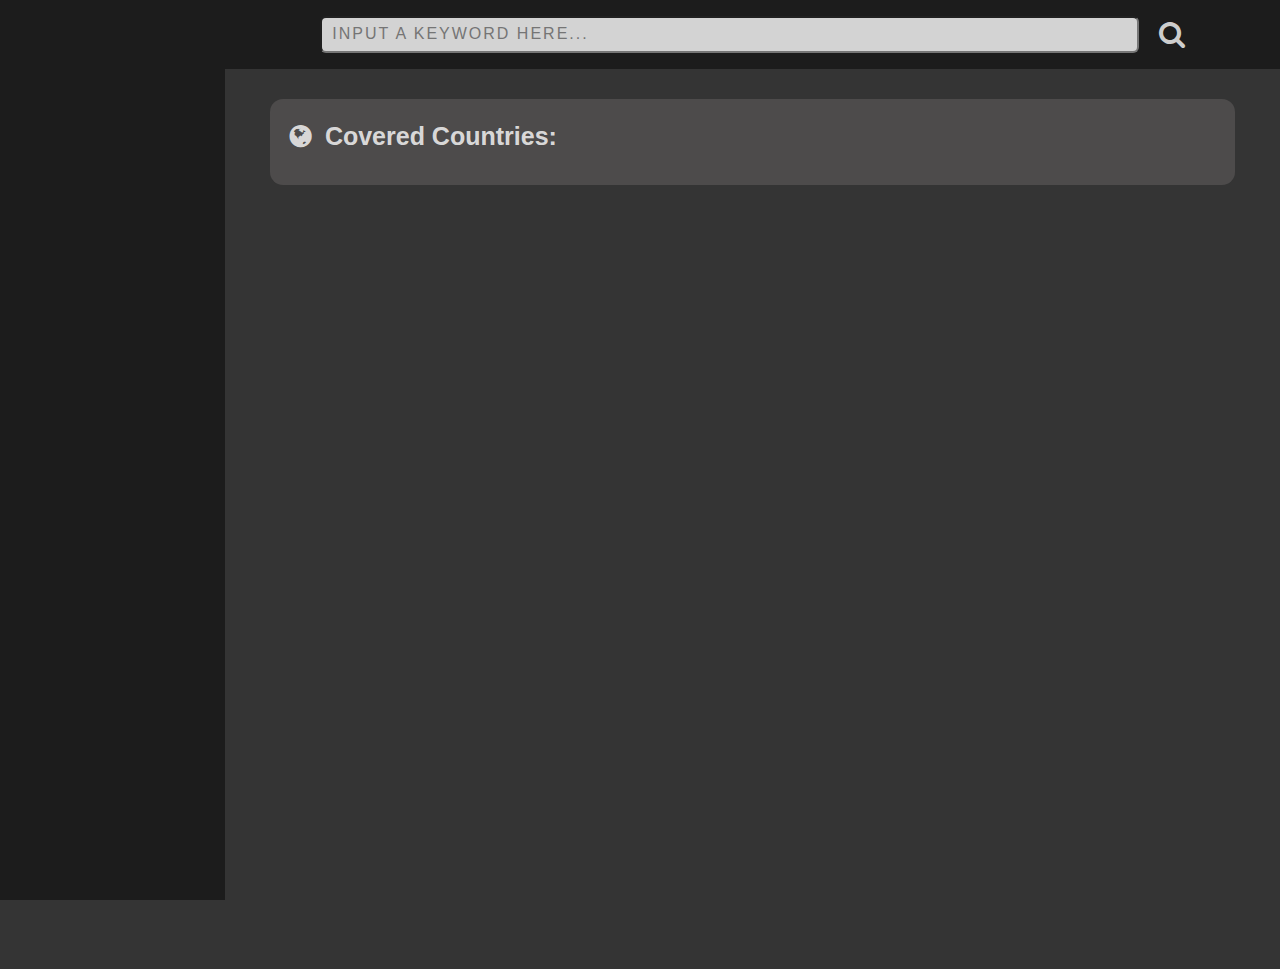
==== web/index.html @ 194e52c0 "Add icon and more styles for country selection within "Settings" section." ====
<!DOCTYPE html>
<html lang="en">
  <head>
    <meta charset="UTF-8" />
    <meta name="viewport" content="width=device-width, initial-scale=1.0" />
    <title>Bing News Extractor</title>

    <!-- Style Sheets -->
    <link rel="stylesheet" href="javascript/bootstrap/bootstrap.css" />
    <link
      rel="stylesheet"
      href="css/font-awesome-4.7.0/css/font-awesome.min.css"
    />
    <link
      rel="stylesheet"
      href="css/fonts.googleapis.com.RobotoVarela_Round.css"
    />
    <link rel="stylesheet" href="css/fonts.googleapis.com.Material_Icons.css" />
    <link rel="stylesheet" href="css/bootstrap.min.css" />
    <link rel="stylesheet" href="css/flag-icons-main/css/flag-icons.min.css" />
    <link rel="stylesheet" href="css/style.css" />
  </head>

  <body>
    <div class="sidebar_container"></div>

    <div class="alert alert-danger hide-item search_container" role="alert">
      <div class="input_box">
        <input
          placeholder="Input a keyword here..."
          class="js-search"
          type="text"
        />
      </div>
      <div class="icon_button">
        <i class="fa fa-search fa-2x" aria-hidden="true" onclick="search()"></i>
      </div>
    </div>

    <div class="scrollbar">
      <div class="force_overflow">
        <div class="content_container">
          <div class="container-fluid">
            <div class="inner_container">
              <!-- Results Container -->
              <div class="results_container">
                <div class="results_container_articles"></div>
                <div class="results_container_buttons"></div>
              </div>
              <!-- Bookmarks Container -->
              <div class="bookmarks_container">
                <div class="bookmarks_container_articles"></div>
                <div class="bookmarks_container_buttons"></div>
              </div>
              <!-- Trash Bin Container -->
              <div class="bin_container">
                <div class="bin_container_articles"></div>
                <div class="bin_container_buttons"></div>
              </div>
              <!-- Configuration Container -->
              <div class="settings_container">
                <!-- <input type="text" class="api_input" /> -->
                <div class="country_container">
                  <div class="title">
                    <i class="fa fa-globe" aria-hidden="true"></i>
                    <p>Covered Countries:</p>
                  </div>
                  <div class="country_buttons_container"></div>
                </div>
              </div>

              <!-- Modal HTML -->
              <div id="myModal" class="modal fade custom_modal">
                <div class="modal-dialog modal-confirm">
                  <div class="modal-content">
                    <div class="modal-header">
                      <div class="icon-box">
                        <i class="material-icons">&#xE5CD;</i>
                      </div>
                      <h4 class="modal-title">Are you sure?</h4>
                    </div>
                    <div class="modal-body">
                      <p>
                        Do you really want to delete this article? This process
                        cannot be undone.
                      </p>
                    </div>
                    <div class="modal-footer">
                      <button
                        type="button"
                        class="btn btn-info"
                        data-dismiss="modal"
                      >
                        Cancel
                      </button>
                      <button
                        type="button"
                        class="btn btn-danger"
                        onclick="delete_article()"
                        data-dismiss="modal"
                      >
                        Delete
                      </button>
                    </div>
                  </div>
                </div>
              </div>
            </div>
          </div>
        </div>
      </div>
    </div>

    <!-- EEL 库会自动生成该文件，以保证 Python 可以调用 JavaScript 函数 -->
    <script src="/eel.js"></script>
    <script src="javascript/jquery/jquery.js"></script>
    <script src="javascript/bootstrap/bootstrap.js"></script>
    <script src="javascript/script.js"></script>
    <script src="javascript/jquery/jquery.min.js"></script>
    <script src="javascript/bootstrap/bootstrap.min.js"></script>
  </body>
</html>
---- web/css/fonts.googleapis.com.RobotoVarela_Round.css ----
/* cyrillic-ext */
@font-face {
  font-family: 'Roboto';
  font-style: normal;
  font-weight: 400;
  src: url(https://fonts.gstatic.com/s/roboto/v30/KFOmCnqEu92Fr1Mu72xKOzY.woff2) format('woff2');
  unicode-range: U+0460-052F, U+1C80-1C88, U+20B4, U+2DE0-2DFF, U+A640-A69F, U+FE2E-FE2F;
}
/* cyrillic */
@font-face {
  font-family: 'Roboto';
  font-style: normal;
  font-weight: 400;
  src: url(https://fonts.gstatic.com/s/roboto/v30/KFOmCnqEu92Fr1Mu5mxKOzY.woff2) format('woff2');
  unicode-range: U+0301, U+0400-045F, U+0490-0491, U+04B0-04B1, U+2116;
}
/* greek-ext */
@font-face {
  font-family: 'Roboto';
  font-style: normal;
  font-weight: 400;
  src: url(https://fonts.gstatic.com/s/roboto/v30/KFOmCnqEu92Fr1Mu7mxKOzY.woff2) format('woff2');
  unicode-range: U+1F00-1FFF;
}
/* greek */
@font-face {
  font-family: 'Roboto';
  font-style: normal;
  font-weight: 400;
  src: url(https://fonts.gstatic.com/s/roboto/v30/KFOmCnqEu92Fr1Mu4WxKOzY.woff2) format('woff2');
  unicode-range: U+0370-0377, U+037A-037F, U+0384-038A, U+038C, U+038E-03A1, U+03A3-03FF;
}
/* vietnamese */
@font-face {
  font-family: 'Roboto';
  font-style: normal;
  font-weight: 400;
  src: url(https://fonts.gstatic.com/s/roboto/v30/KFOmCnqEu92Fr1Mu7WxKOzY.woff2) format('woff2');
  unicode-range: U+0102-0103, U+0110-0111, U+0128-0129, U+0168-0169, U+01A0-01A1, U+01AF-01B0, U+0300-0301, U+0303-0304, U+0308-0309, U+0323, U+0329, U+1EA0-1EF9, U+20AB;
}
/* latin-ext */
@font-face {
  font-family: 'Roboto';
  font-style: normal;
  font-weight: 400;
  src: url(https://fonts.gstatic.com/s/roboto/v30/KFOmCnqEu92Fr1Mu7GxKOzY.woff2) format('woff2');
  unicode-range: U+0100-02AF, U+0304, U+0308, U+0329, U+1E00-1E9F, U+1EF2-1EFF, U+2020, U+20A0-20AB, U+20AD-20C0, U+2113, U+2C60-2C7F, U+A720-A7FF;
}
/* latin */
@font-face {
  font-family: 'Roboto';
  font-style: normal;
  font-weight: 400;
  src: url(https://fonts.gstatic.com/s/roboto/v30/KFOmCnqEu92Fr1Mu4mxK.woff2) format('woff2');
  unicode-range: U+0000-00FF, U+0131, U+0152-0153, U+02BB-02BC, U+02C6, U+02DA, U+02DC, U+0304, U+0308, U+0329, U+2000-206F, U+2074, U+20AC, U+2122, U+2191, U+2193, U+2212, U+2215, U+FEFF, U+FFFD;
}
/* hebrew */
@font-face {
  font-family: 'Varela Round';
  font-style: normal;
  font-weight: 400;
  src: url(https://fonts.gstatic.com/s/varelaround/v20/w8gdH283Tvk__Lua32TysjIfpcuPP9g.woff2) format('woff2');
  unicode-range: U+0590-05FF, U+200C-2010, U+20AA, U+25CC, U+FB1D-FB4F;
}
/* vietnamese */
@font-face {
  font-family: 'Varela Round';
  font-style: normal;
  font-weight: 400;
  src: url(https://fonts.gstatic.com/s/varelaround/v20/w8gdH283Tvk__Lua32TysjIfqMuPP9g.woff2) format('woff2');
  unicode-range: U+0102-0103, U+0110-0111, U+0128-0129, U+0168-0169, U+01A0-01A1, U+01AF-01B0, U+0300-0301, U+0303-0304, U+0308-0309, U+0323, U+0329, U+1EA0-1EF9, U+20AB;
}
/* latin-ext */
@font-face {
  font-family: 'Varela Round';
  font-style: normal;
  font-weight: 400;
  src: url(https://fonts.gstatic.com/s/varelaround/v20/w8gdH283Tvk__Lua32TysjIfqcuPP9g.woff2) format('woff2');
  unicode-range: U+0100-02AF, U+0304, U+0308, U+0329, U+1E00-1E9F, U+1EF2-1EFF, U+2020, U+20A0-20AB, U+20AD-20C0, U+2113, U+2C60-2C7F, U+A720-A7FF;
}
/* latin */
@font-face {
  font-family: 'Varela Round';
  font-style: normal;
  font-weight: 400;
  src: url(https://fonts.gstatic.com/s/varelaround/v20/w8gdH283Tvk__Lua32TysjIfp8uP.woff2) format('woff2');
  unicode-range: U+0000-00FF, U+0131, U+0152-0153, U+02BB-02BC, U+02C6, U+02DA, U+02DC, U+0304, U+0308, U+0329, U+2000-206F, U+2074, U+20AC, U+2122, U+2191, U+2193, U+2212, U+2215, U+FEFF, U+FFFD;
}
---- web/css/fonts.googleapis.com.Material_Icons.css ----
/* fallback */
@font-face {
  font-family: 'Material Icons';
  font-style: normal;
  font-weight: 400;
  src: url(https://fonts.gstatic.com/s/materialicons/v141/flUhRq6tzZclQEJ-Vdg-IuiaDsNc.woff2) format('woff2');
}

.material-icons {
  font-family: 'Material Icons';
  font-weight: normal;
  font-style: normal;
  font-size: 24px;
  line-height: 1;
  letter-spacing: normal;
  text-transform: none;
  display: inline-block;
  white-space: nowrap;
  word-wrap: normal;
  direction: ltr;
  -webkit-font-feature-settings: 'liga';
  -webkit-font-smoothing: antialiased;
}
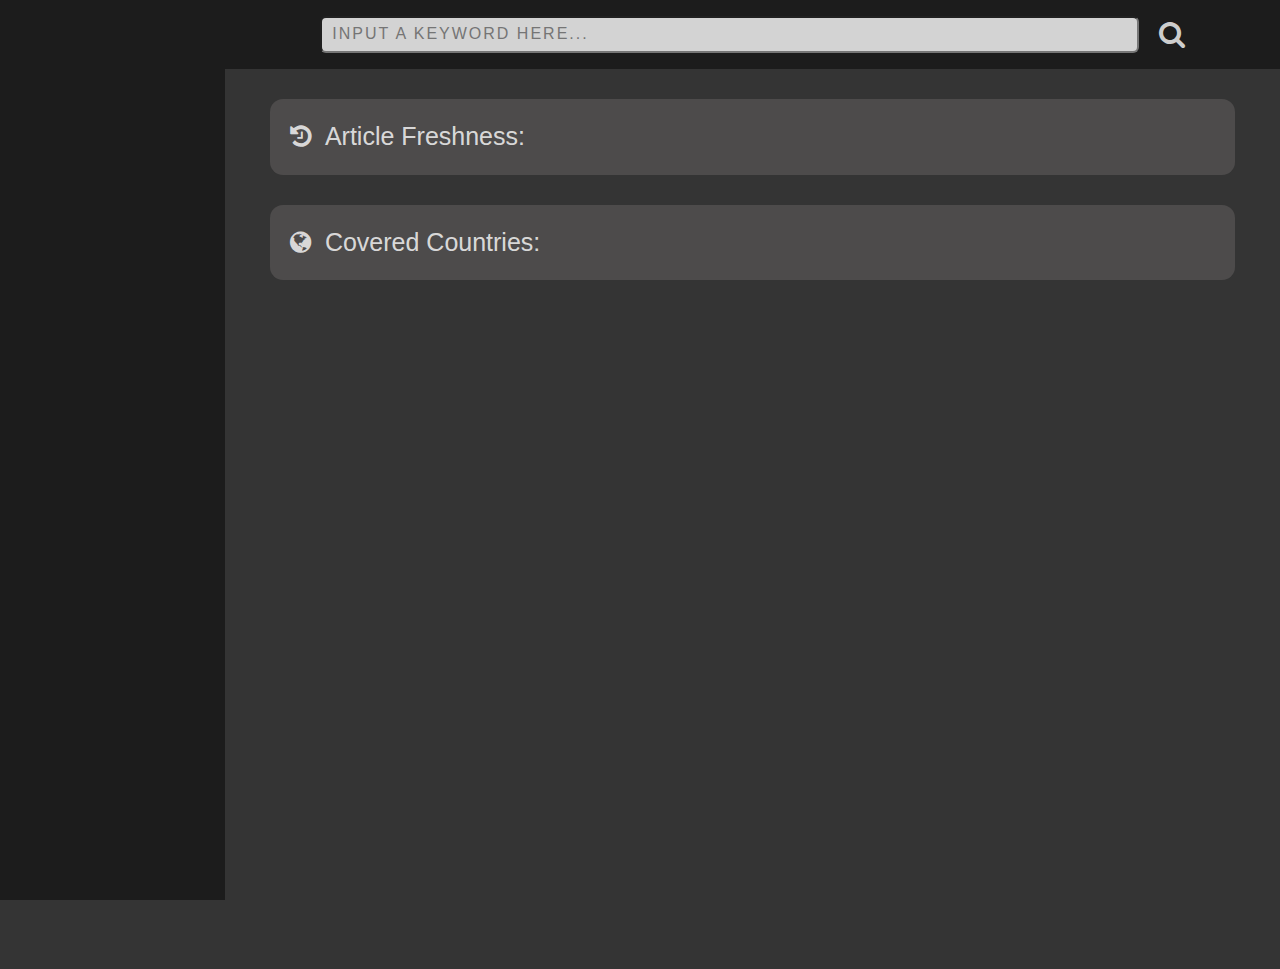
==== commit d17aa667: "Add HTML and style the freshness buttons." ====
--- a/web/index.html
+++ b/web/index.html
@@ -60,6 +60,15 @@
               <!-- Configuration Container -->
               <div class="settings_container">
                 <!-- <input type="text" class="api_input" /> -->
+                <!-- Article Freshness Selection -->
+                <div class="freshness_container">
+                  <div class="title">
+                    <i class="fa fa-history" aria-hidden="true"></i>
+                    <p>Article Freshness:</p>
+                  </div>
+                  <div class="freshness_buttons_container"></div>
+                </div>
+                <!-- Country Selection -->
                 <div class="country_container">
                   <div class="title">
                     <i class="fa fa-globe" aria-hidden="true"></i>
--- a/web/css/style.css
+++ b/web/css/style.css
@@ -478,16 +478,18 @@
 }
 
 /* Configuration Page Styling */
-.country_buttons_all{
-    text-align: center;
-}
-.country_buttons_all .row{
+.country_buttons_all {
+    text-align: center;
+}
+.country_buttons_all .row,
+.freshness_buttons_container .row {
     margin: 20px 0;
 }
-.country_buttons span{
-    margin-right: 5px;
-}
-.country_buttons {
+.country_buttons span {
+    margin-right: 7px;
+}
+.country_buttons,
+.freshness_buttons {
     text-align: left;
     font-size: 18px;
     background-color: lightgray;
@@ -501,7 +503,8 @@
     transition: 0.15s ease;
     width: 85%;
 }
-.country_buttons.active {
+.country_buttons.active, 
+.freshness_buttons.active {
     /* background-color: var(--sidebar_option_animation_color); */
     background-color: rgb(7, 112, 204);
     transform: scale(1.15);
@@ -509,17 +512,32 @@
     font-weight: 550;
     transition: 0.15s ease;
 }
-.country_container{
+.country_container, 
+.freshness_container{
     padding: 20px;
     background-color: var(--article_block_background_color);
     border-radius: 13px;
-}
-.country_container .title>*{
+    margin-bottom: 30px;
+}
+.country_container .title > *,
+.freshness_container .title > * {
     display: inline-block;
     font-size: 25px;
     color: var(--sidebar_text_color);
-    font-weight: 600;
-}
-.country_container .title i{
+    font-weight: 400;
+    margin: 0;
+}
+.country_container .title i,
+.freshness_container .title i {
     margin-right: 10px;
+}
+.freshness_buttons {
+    text-align: center;
+}
+.freshness_buttons_container {
+    width: 100%;
+}
+.freshness_buttons_container .row{
+    width: 80%;
+    margin-left: 10%;
 }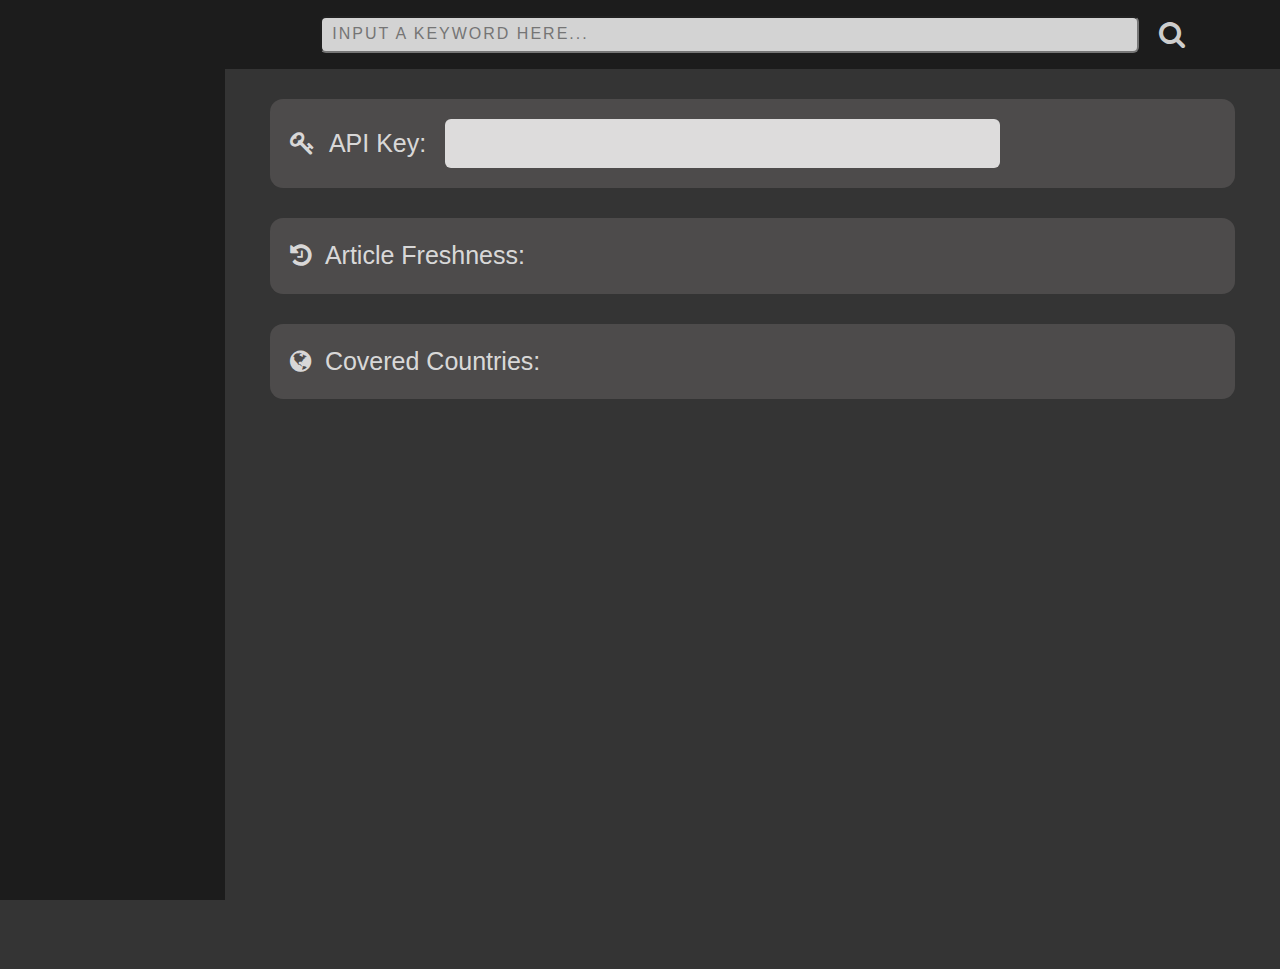
==== commit 17625bf1: "Add an input box for gathering API key." ====
--- a/web/index.html
+++ b/web/index.html
@@ -59,7 +59,16 @@
               </div>
               <!-- Configuration Container -->
               <div class="settings_container">
-                <!-- <input type="text" class="api_input" /> -->
+                <!-- API Input Selection -->
+                <div class="api_container">
+                  <div class="title">
+                    <i class="fa fa-key" aria-hidden="true"></i>
+                    <p>API Key:</p>
+                    <!-- <div class="input_box"> -->
+                    <input class="js-search" type="text" />
+                    <!-- </div> -->
+                  </div>
+                </div>
                 <!-- Article Freshness Selection -->
                 <div class="freshness_container">
                   <div class="title">
--- a/web/css/style.css
+++ b/web/css/style.css
@@ -513,14 +513,16 @@
     transition: 0.15s ease;
 }
 .country_container, 
-.freshness_container{
+.freshness_container,
+.api_container {
     padding: 20px;
     background-color: var(--article_block_background_color);
     border-radius: 13px;
     margin-bottom: 30px;
 }
 .country_container .title > *,
-.freshness_container .title > * {
+.freshness_container .title > *,
+.api_container .title>* {
     display: inline-block;
     font-size: 25px;
     color: var(--sidebar_text_color);
@@ -528,9 +530,11 @@
     margin: 0;
 }
 .country_container .title i,
-.freshness_container .title i {
+.freshness_container .title i,
+.api_container .title i {
     margin-right: 10px;
 }
+
 .freshness_buttons {
     text-align: center;
 }
@@ -540,4 +544,29 @@
 .freshness_buttons_container .row{
     width: 80%;
     margin-left: 10%;
+}
+.country_container {
+    margin-bottom: 0;
+}
+
+.api_container input {
+    color: var(--body_background_color) !important;
+    padding: 10px;
+    width: 60%;
+    height: 100%;
+    font-size: 16px;
+    letter-spacing: 2px;
+    background-color: var(--sidebar_text_color);
+    transition: width 0.4s ease;
+    outline: none;
+    text-transform: none;
+    border-radius: 6px;
+    outline: none;
+    border: none;
+    margin-left: 15px !important;
+    text-align: center;
+
+    &:focus {
+        background-color: white;
+    }
 }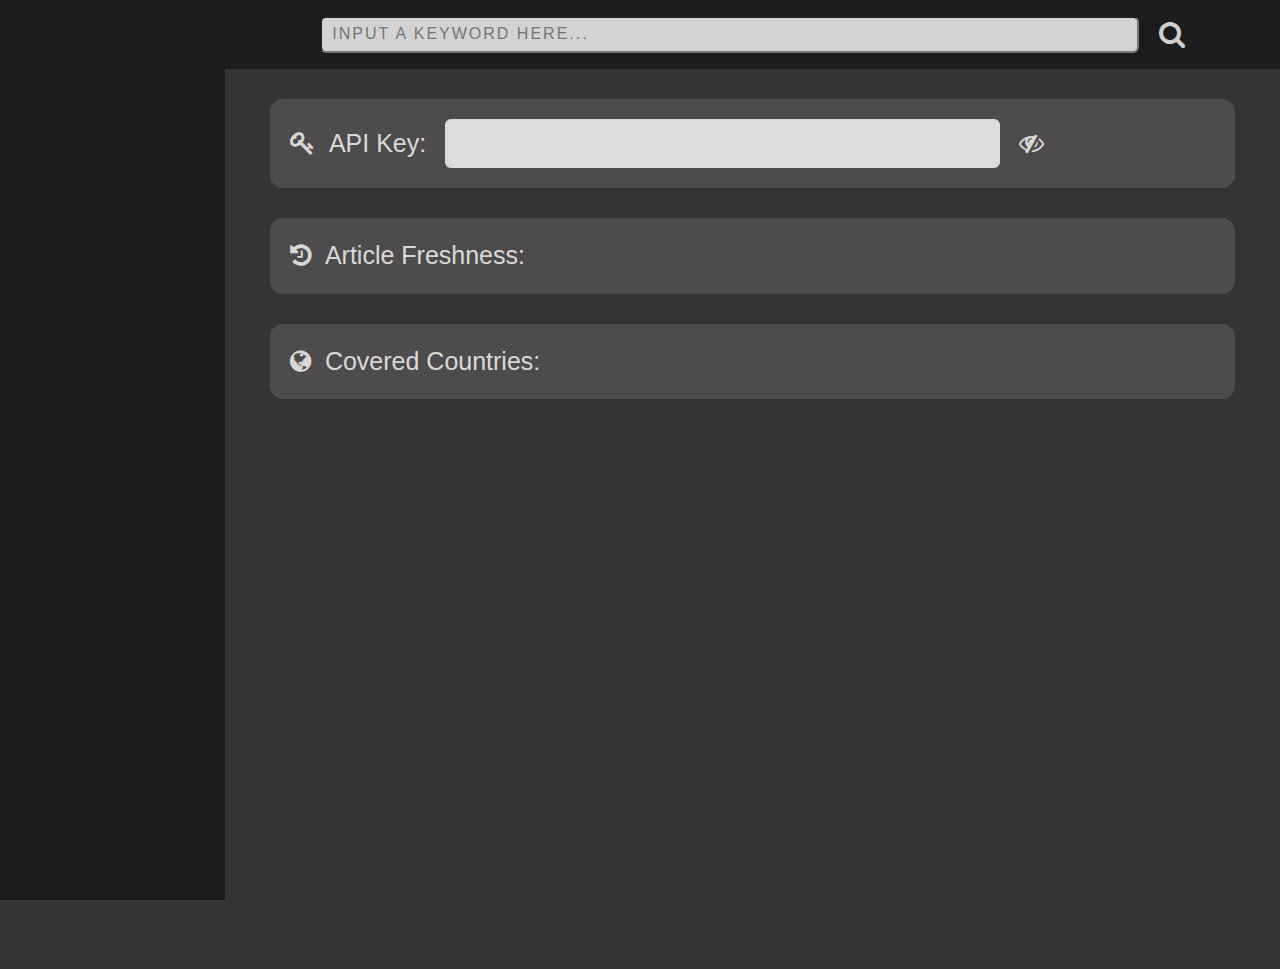
==== commit 0ef814b5: "Add an eye icon for API key." ====
--- a/web/index.html
+++ b/web/index.html
@@ -64,9 +64,11 @@
                   <div class="title">
                     <i class="fa fa-key" aria-hidden="true"></i>
                     <p>API Key:</p>
-                    <!-- <div class="input_box"> -->
                     <input class="js-search" type="text" />
-                    <!-- </div> -->
+                    <i
+                      class="fa fa-eye-slash display_key"
+                      aria-hidden="true"
+                    ></i>
                   </div>
                 </div>
                 <!-- Article Freshness Selection -->
--- a/web/css/style.css
+++ b/web/css/style.css
@@ -563,10 +563,20 @@
     border-radius: 6px;
     outline: none;
     border: none;
-    margin-left: 15px !important;
+    margin: 0 15px !important;
     text-align: center;
 
     &:focus {
         background-color: white;
     }
+}
+
+.display_key {
+    cursor: pointer;
+    transition: 0.15s ease;
+
+    &:hover {
+        transform: scale(1.5);
+        transition: 0.15s ease;
+    }
 }